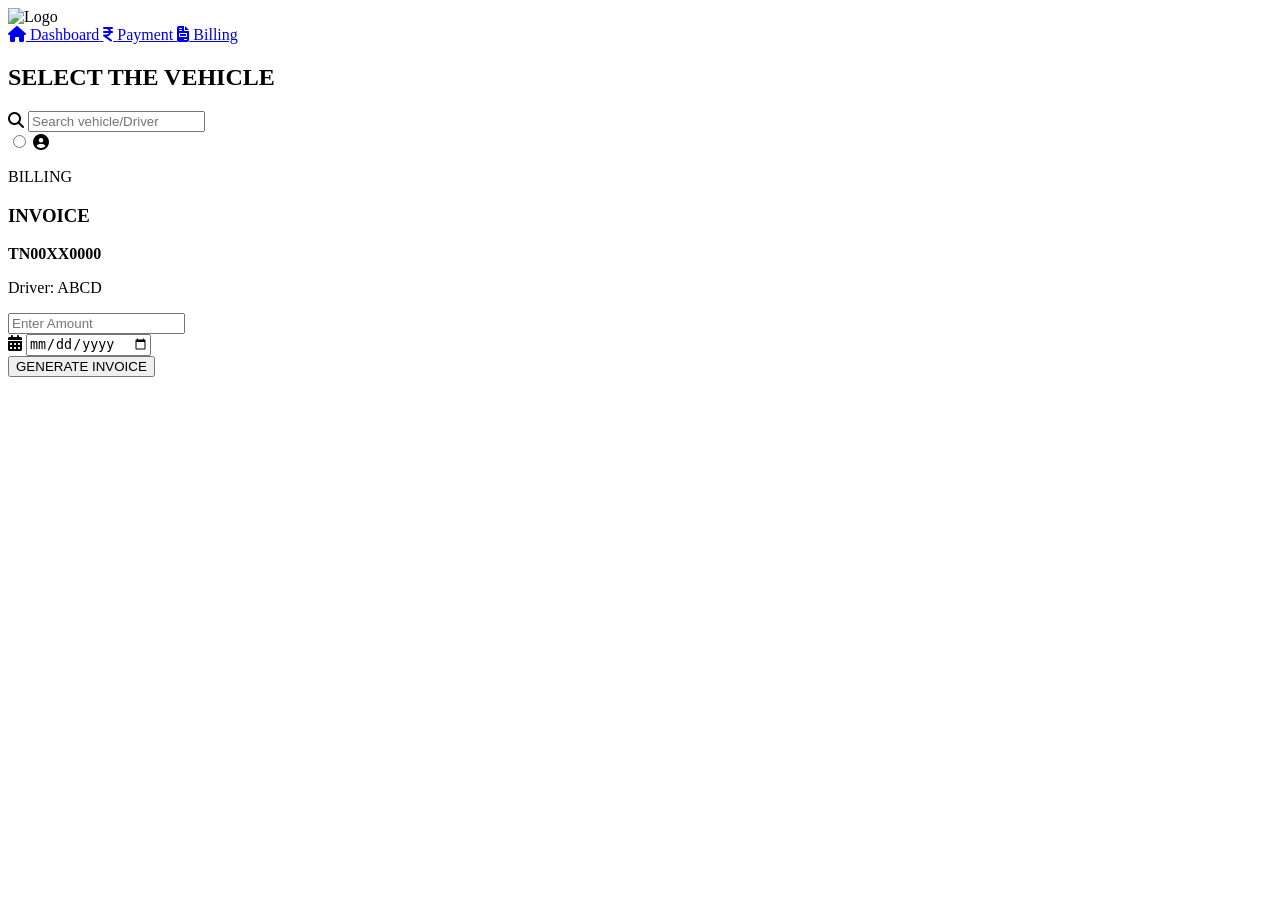
==== src/main/resources/templates/billing.html @ f34927dc "first commit" ====
<!DOCTYPE html>
<html lang="en">
<head>
    <meta charset="UTF-8">
    <title>Billing Dashboard</title>

    <link rel="stylesheet" href="/css/billing.css">
    <link rel="stylesheet"
          href="https://cdnjs.cloudflare.com/ajax/libs/font-awesome/6.5.1/css/all.min.css">
</head>
<body>

<div class="container">

     <!-- Sidebar -->
 <aside class="sidebar">
  <div class="logo-box">
    <img src="/images/logo.png" alt="Logo">
  </div>

  <a href="home" class="nav ">
    <i class="fa-solid fa-house"></i>
    <span>Dashboard</span>
  </a>

  <a href="payments" class="nav">
    <i class="fa-solid fa-indian-rupee-sign"></i>
    <span>Payment</span>
  </a>

  <a href="billing" class="nav active">
    <i class="fa-solid fa-file-invoice"></i>
    <span>Billing</span>
  </a>
</aside>

    <!-- Main -->
    <main class="main">

        <!-- Vehicle List -->
        <section class="vehicle-section">
            <h2>SELECT THE VEHICLE</h2>
			<div class="search-box">
			    <i class="fa fa-search"></i>
			    <input type="text" placeholder="Search vehicle/Driver" id="searchVehicle">
			  </div>
            <div class="vehicle-list vehicle-card" >

                <div class="vehicle-item selected" th:each="v, stat : ${vehiclesList}"
		     th:data-vehicleno="${v.vehicleNo}"
		     th:data-driver="${v.driverName}">
                    <input type="radio" class="billingDtl" name="billingVehicle">
                    <i class="fa fa-user-circle"></i>
                    <div>
                        <strong th:text="${v.vehicleNo}" ></strong>
                        <p th:text="${v.driverName}"></p>
                    </div>
                </div>
               
            </div>
             <div id="no-records" style="display:none; text-align:center; padding:30px;">
			    <p style="font-size: 20px;">No records found</p>
			</div>
        </section>

        <!-- Billing Column -->
        <section class="billing-section">

            <div class="billing-header">BILLING</div>

            <div class="billing-card">

                <h3>INVOICE</h3>
                <div class="dashed"></div>

                <div class="invoice-row">
                    <div>
                        <strong id="inv-veh">TN00XX0000</strong>
                        <p id="inv-dri">Driver: ABCD</p>
                    </div>
                    <input type="number" id="inv-amt" placeholder="Enter Amount">
                </div>

                <div class="dashed"></div>

                <div class="date-row">
				    <i class="fa-solid fa-calendar-days"></i>
				
				    <input type="date" title="Select Date" id="inv-date">
				</div>


                <button class="generate-btn">GENERATE INVOICE</button>

            </div>

        </section>

    </main>

</div>
<script src="https://code.jquery.com/jquery-3.7.1.min.js"></script>
	<script src="/js/billing.js"></script>
	<script src="https://cdnjs.cloudflare.com/ajax/libs/jspdf/2.5.1/jspdf.umd.min.js"></script>
	
</body>
</html>
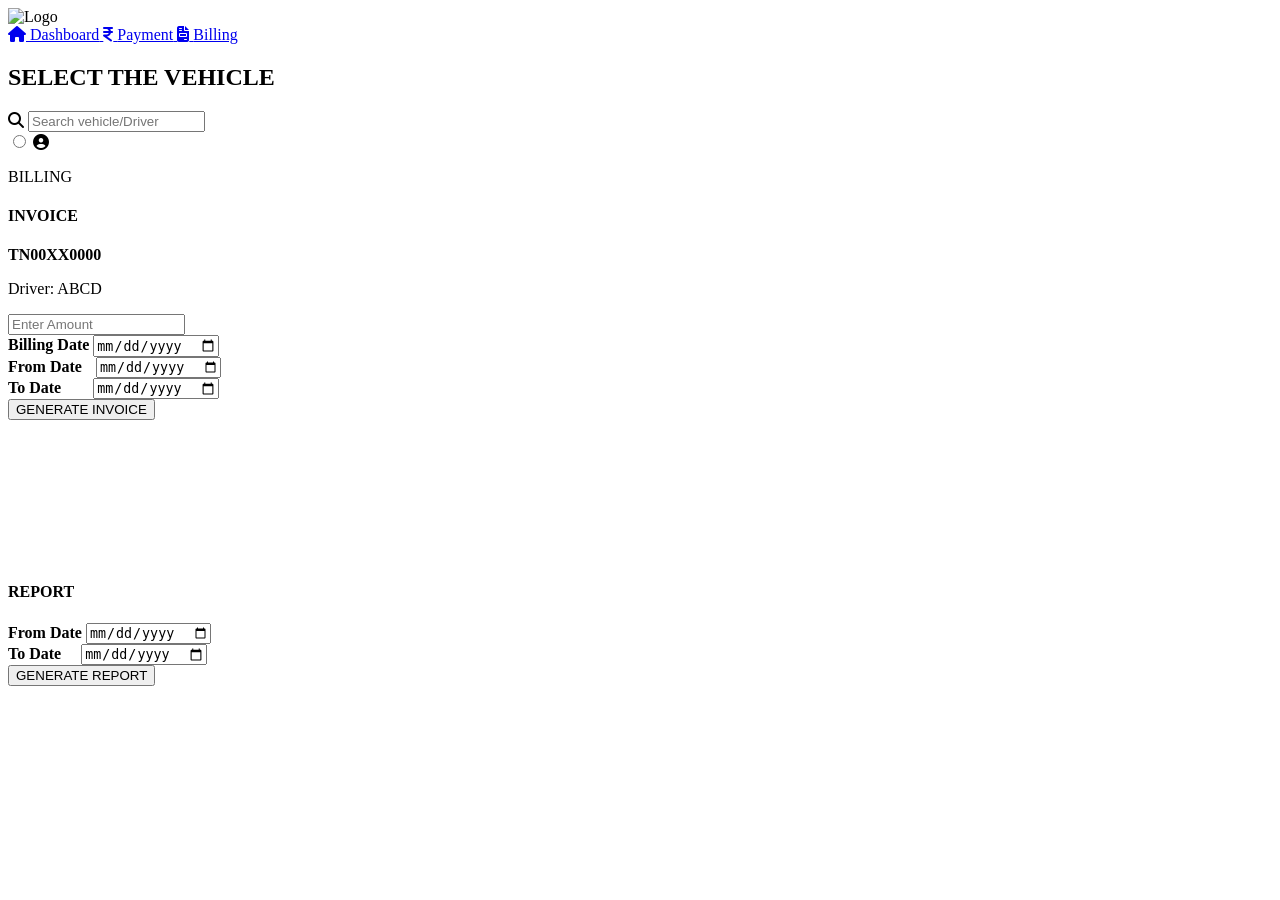
==== commit 3d1c023d: "Client Changes" ====
--- a/src/main/resources/templates/billing.html
+++ b/src/main/resources/templates/billing.html
@@ -47,7 +47,7 @@
 			  </div>
             <div class="vehicle-list vehicle-card" >
 
-                <div class="vehicle-item selected" th:each="v, stat : ${vehiclesList}"
+                <div class="vehicle-item" th:each="v, stat : ${vehiclesList}"
 		     th:data-vehicleno="${v.vehicleNo}"
 		     th:data-driver="${v.driverName}">
                     <input type="radio" class="billingDtl" name="billingVehicle">
@@ -69,9 +69,9 @@
 
             <div class="billing-header">BILLING</div>
 
-            <div class="billing-card">
+           <!--  <div class="billing-card">
 
-                <h3>INVOICE</h3>
+                <h4>INVOICE</h4>
                 <div class="dashed"></div>
 
                 <div class="invoice-row">
@@ -93,6 +93,54 @@
 
                 <button class="generate-btn">GENERATE INVOICE</button>
 
+            </div> -->
+            
+            <div class="billing-card" style="
+    height: 355px;
+">
+
+                <h4>INVOICE</h4>
+                <div class="dashed"></div>
+
+                <div class="invoice-row">
+                    <div>
+                        <strong id="inv-veh">TN00XX0000</strong>
+                        <p id="inv-dri">Driver: ABCD</p>
+                    </div>
+                    <input type="number" id="inv-amt" placeholder="Enter Amount">
+                </div>
+
+                <div class="dashed"></div>
+
+                <div class="date-row">
+				   <strong >Billing Date</strong> <input type="date" title="Select Date" id="inv-date">
+					
+				</div>
+
+
+                <div class="date-row">
+				   <strong style="margin-right: 10px;">From Date</strong> <input type="date" id="rptFrDt">
+				</div>
+				<div class="date-row">
+				
+				    <strong style="margin-right: 28px;">To Date</strong> <input type="date" id="rptFrDt">
+				</div>
+				<button class="generate-btn">GENERATE INVOICE</button>
+
+            </div>
+            
+            <div class="billing-card" style="margin-top: 10px; height:240px">
+
+                <H4>REPORT</H4>
+                <div class="dashed"></div>
+                <div class="date-row">
+				    <strong>From Date</strong> <input type="date" id="rptFrDt">
+				</div>
+                <div class="date-row">
+				    <strong style="margin-right: 16px;">To Date</strong> <input type="date" id="rptToDt">
+				</div>
+				
+				 <button class="reportBtn">GENERATE REPORT</button>
             </div>
 
         </section>
